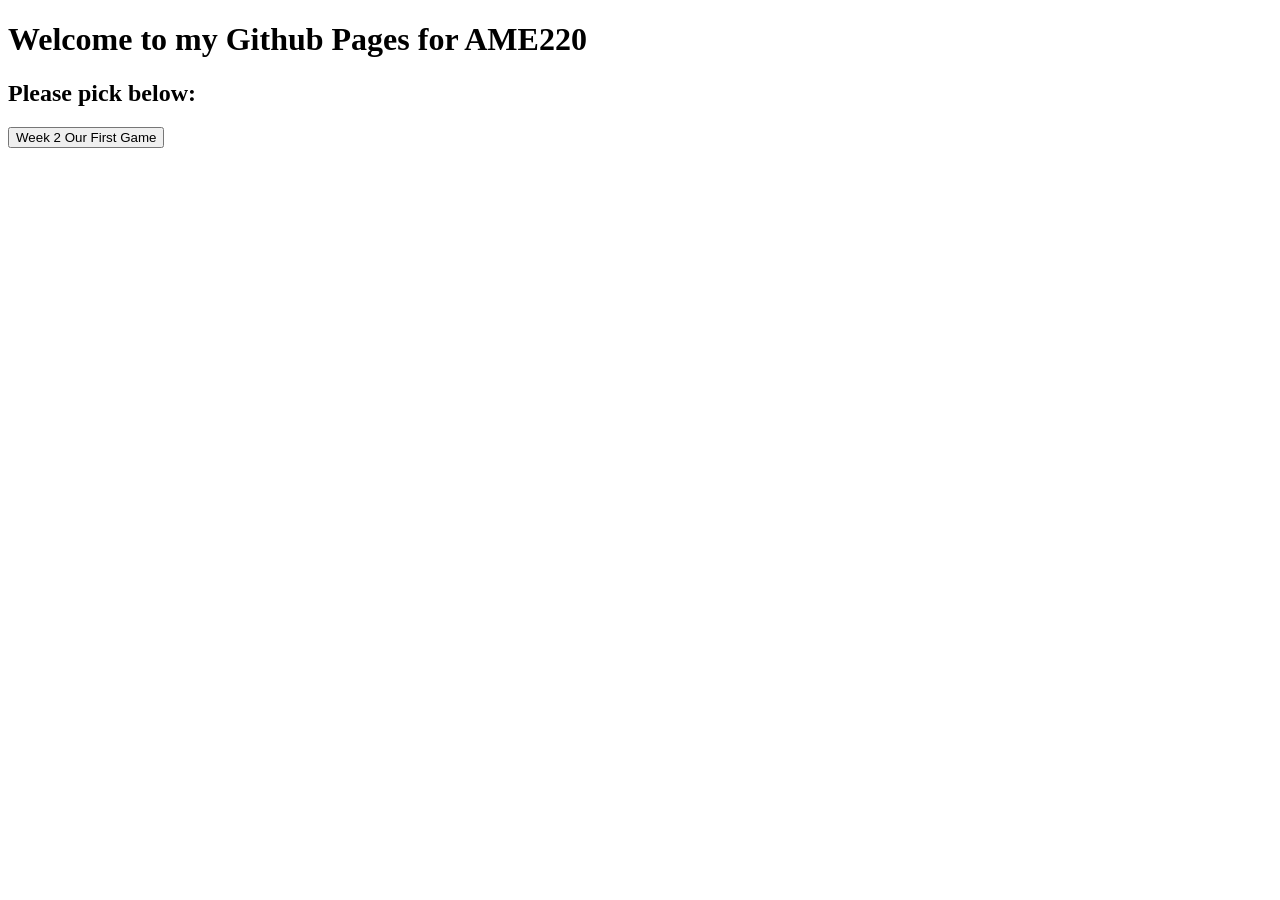
==== index.html @ 7a3ea9e9 "Created Landing Page" ====
<!DOCTYPE html>
<html lang="en">
<head>
    <meta charset="UTF-8">
    <meta name="viewport" content="width=device-width, initial-scale=1.0">
    <title>Document</title>
</head>
<body>
    <h1>Welcome to my Github Pages for AME220</h1>
    <h2>Please pick below:</h2>
    <button><a src="./Week2/our-first-game/index.html">Week 2 Our First Game</a></button>
</body>
</html>
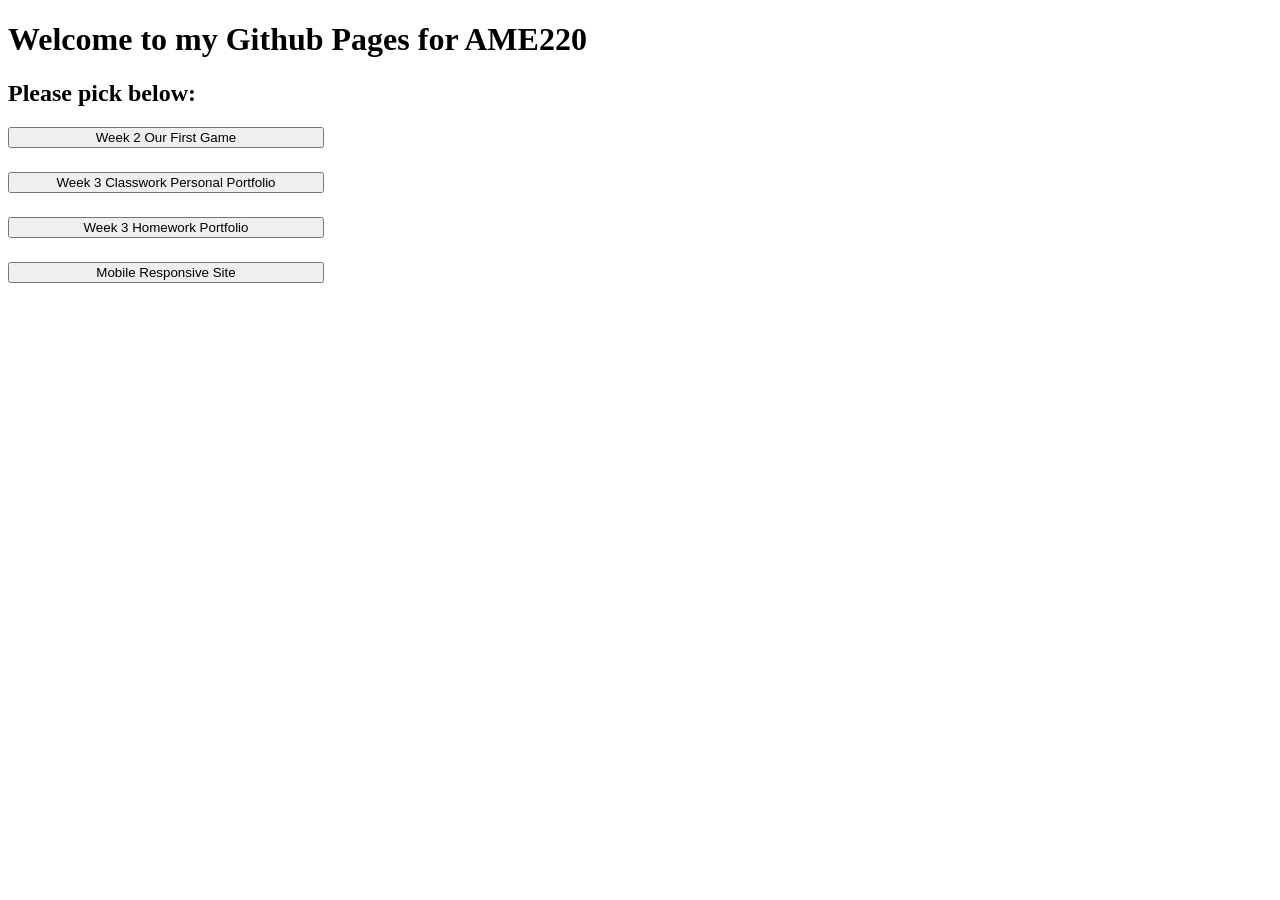
==== commit cc0b56bf: "Updated Home page" ====
--- a/index.html
+++ b/index.html
@@ -8,6 +8,23 @@
 <body>
     <h1>Welcome to my Github Pages for AME220</h1>
     <h2>Please pick below:</h2>
-    <button><a src="./Week2/our-first-game/index.html">Week 2 Our First Game</a></button>
+
+    <div style="display: flex; gap: 1.5rem; flex-direction: column; width: 25%">
+        <button onclick="window.location.href='./Week2/our-first-game/index.html'"">
+            Week 2 Our First Game
+        </button>
+
+        <button onclick="window.location.href='./Week3/classwork/index.html'"">
+            Week 3 Classwork Personal Portfolio
+        </button>
+
+        <button onclick="window.location.href='./Week3/homework/index.html'"">
+            Week 3 Homework Portfolio
+        </button>
+
+        <button onclick="window.location.href='./Week4/index.html'"">
+            Mobile Responsive Site
+        </button>
+    </div>
 </body>
 </html>
